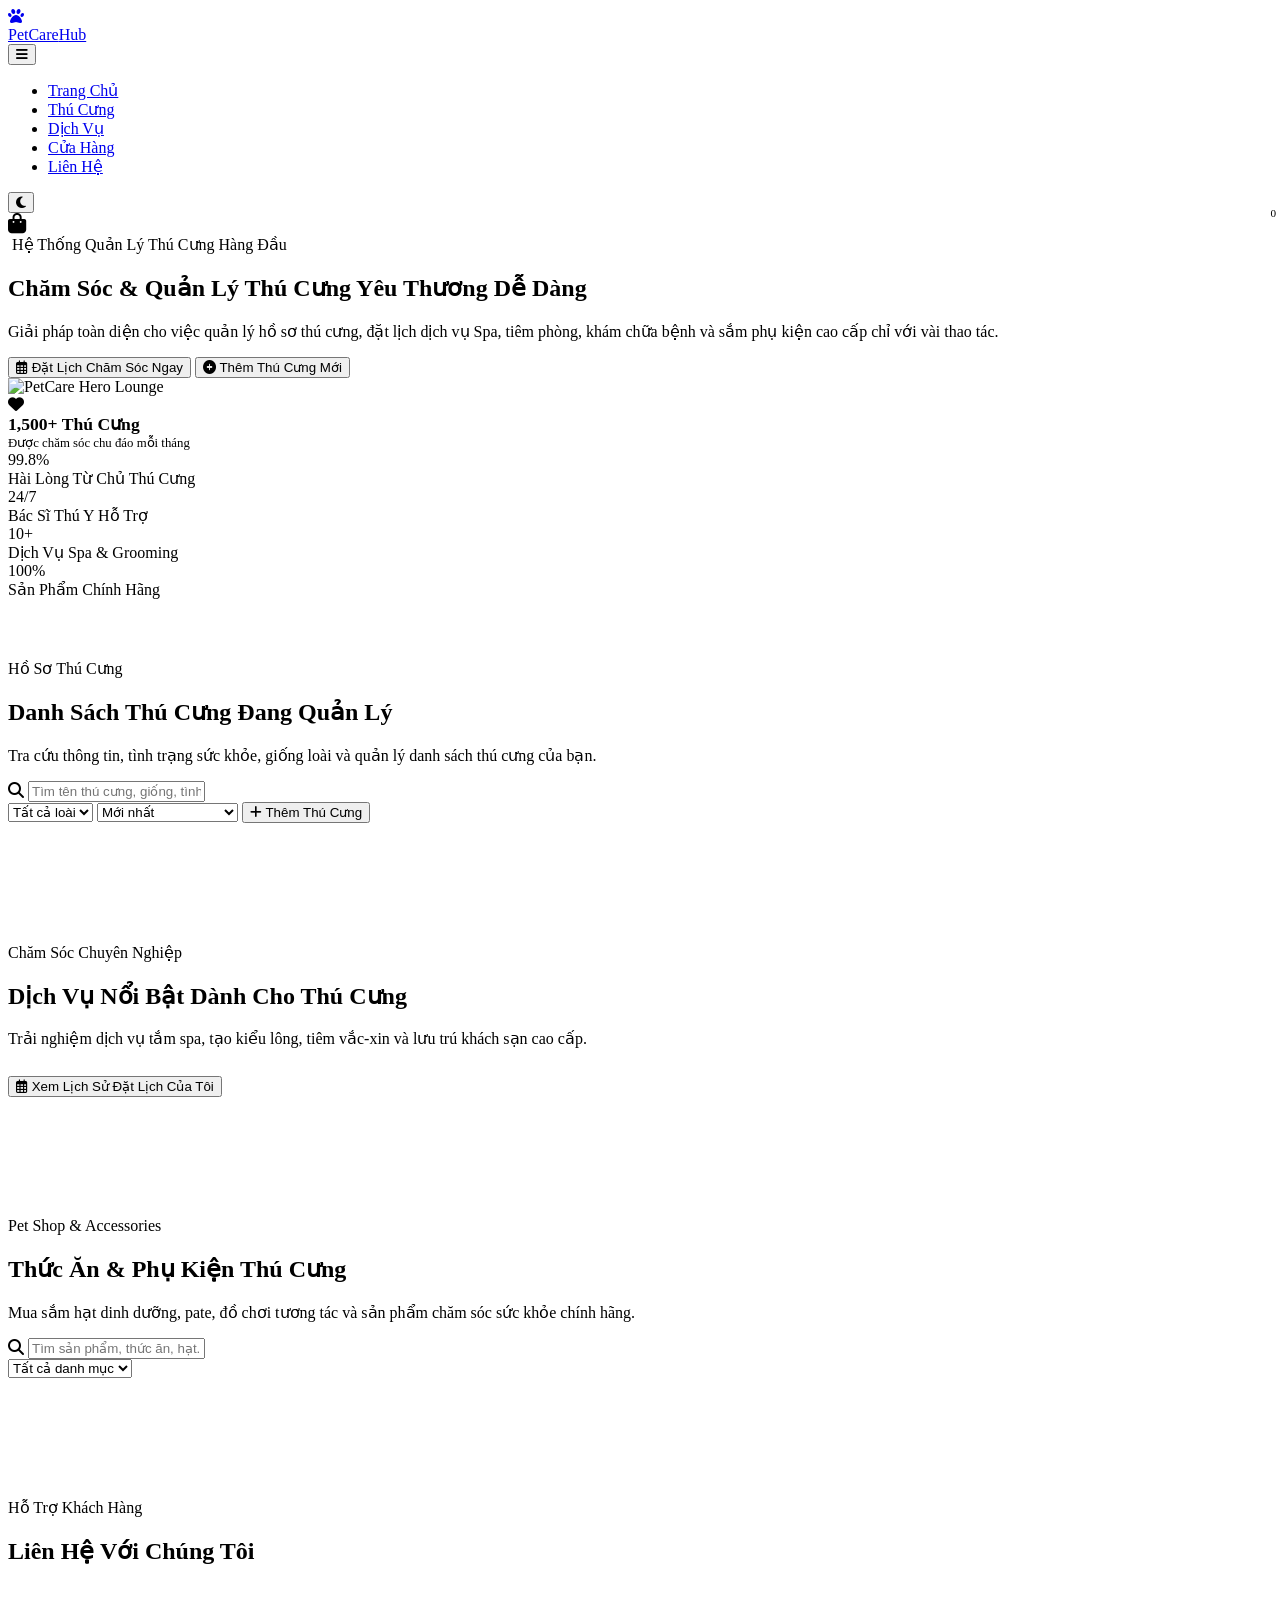
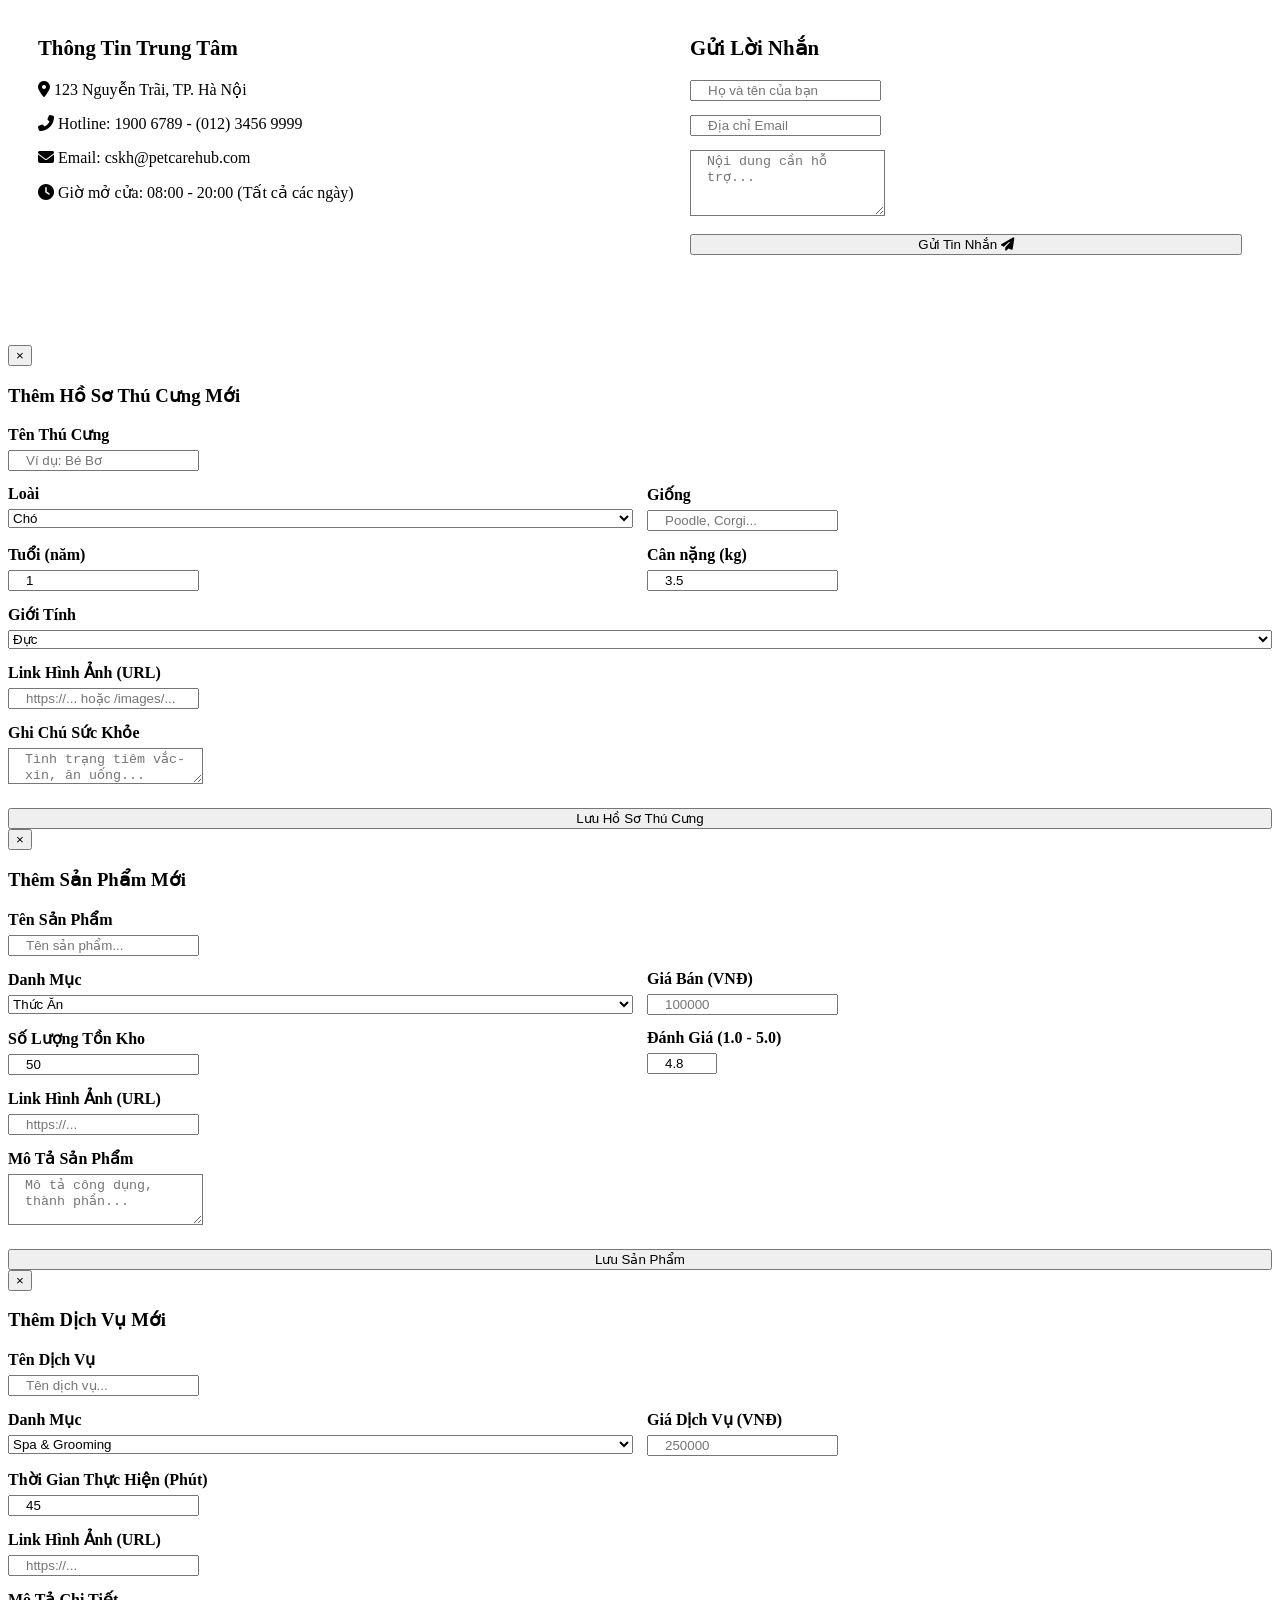
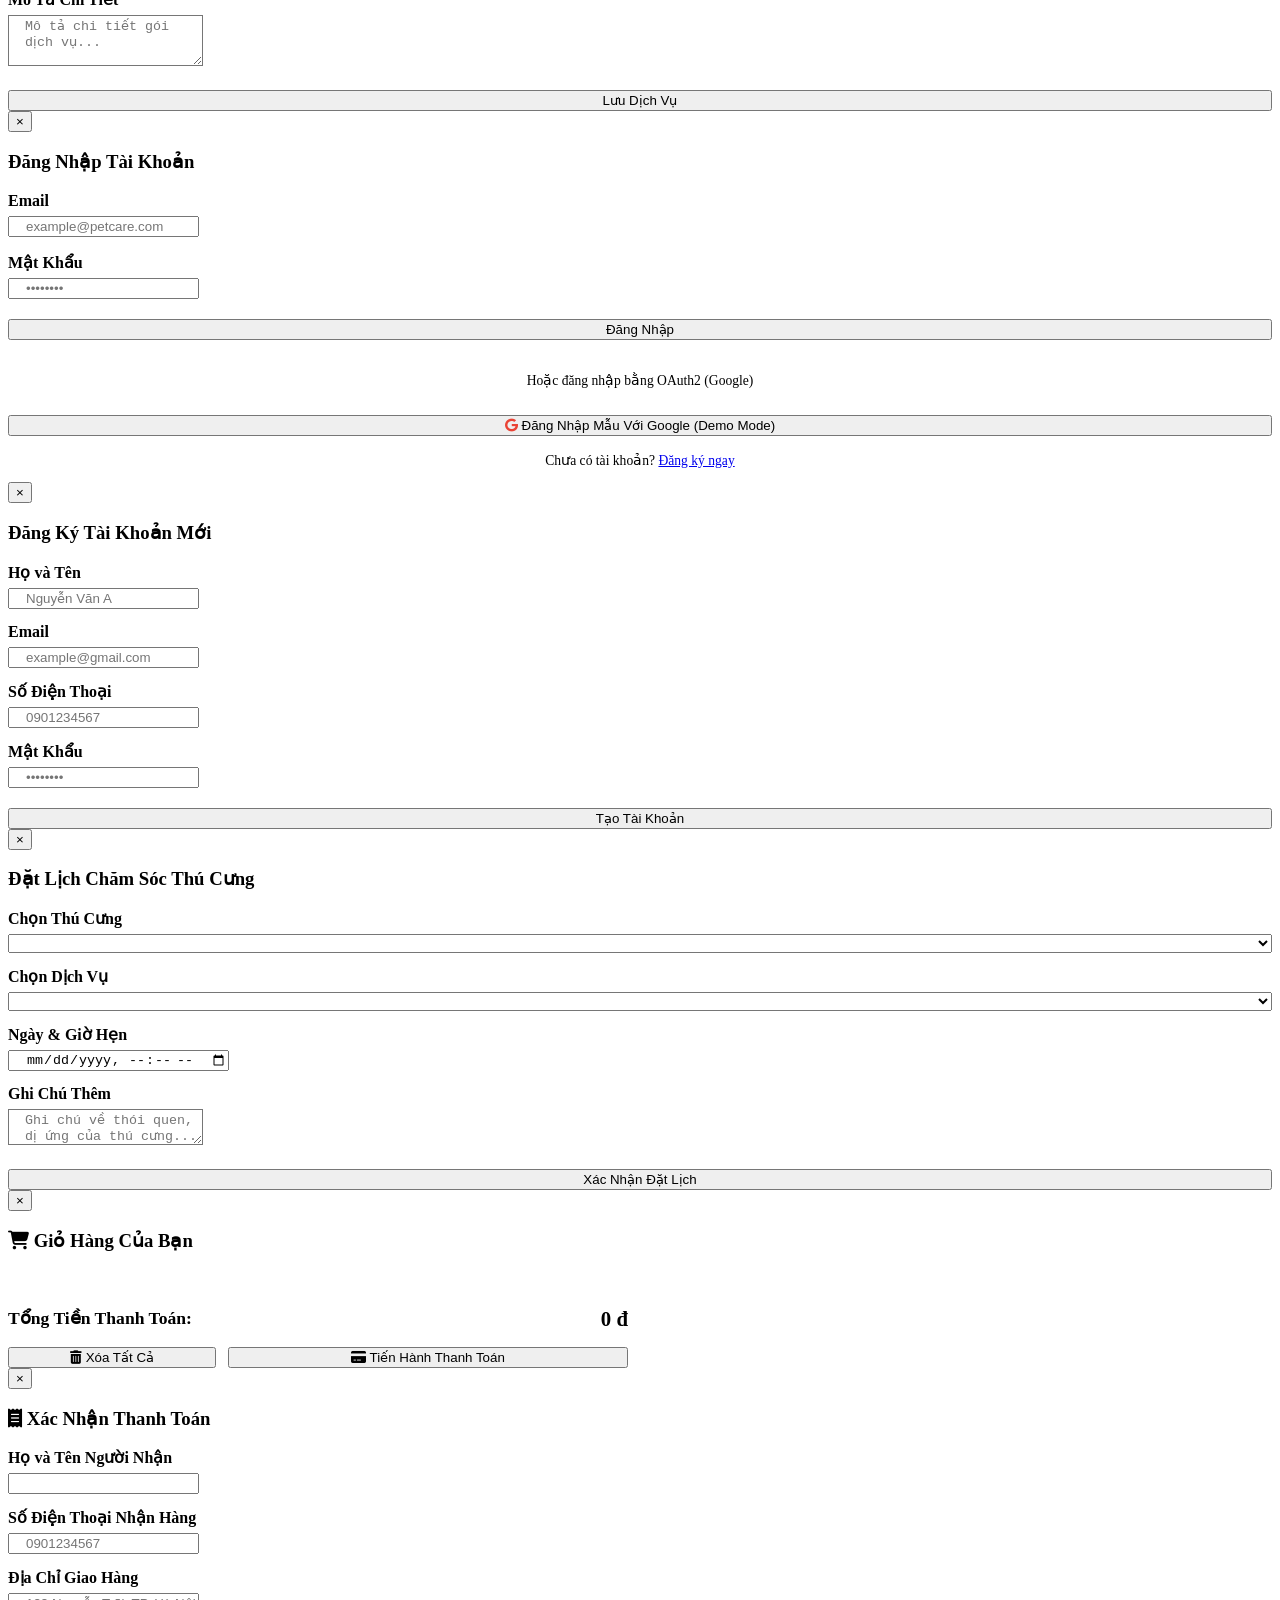
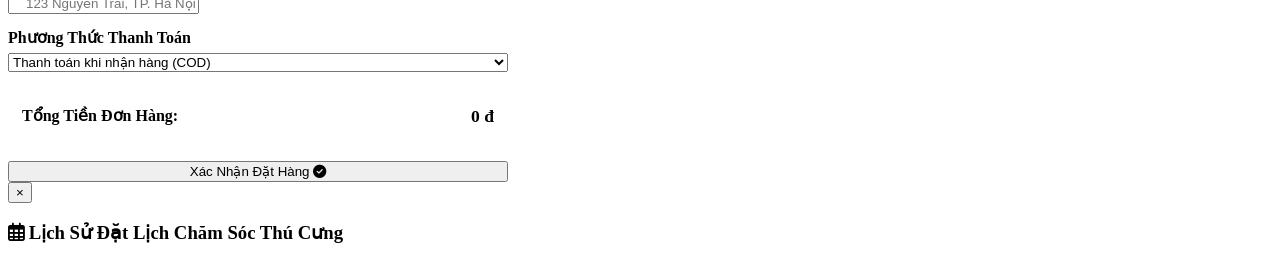
==== wwwroot/index.html @ 954cfcf0 "feat: Hệ Thống Quản Lý Thú Cưng (ASP.NET Core 8.0, CI/CD Jenkins, SonarQube, Docker, Prometheus & Gr" ====
<!DOCTYPE html>
<html lang="vi" data-theme="light">
<head>
  <meta charset="UTF-8">
  <meta name="viewport" content="width=device-width, initial-scale=1.0">
  <title>PetCare Hub - Hệ Thống Quản Lý & Chăm Sóc Thú Cưng Hiện Đại</title>
  <meta name="description" content="Hệ thống quản lý thú cưng, dịch vụ spa grooming, tiêm phòng, khám sức khỏe và cửa hàng phụ kiện thú cưng cao cấp.">
  
  <!-- FontAwesome & Fonts -->
  <link rel="stylesheet" href="https://cdnjs.cloudflare.com/ajax/libs/font-awesome/6.4.0/css/all.min.css">
  <link rel="stylesheet" href="/css/style.css">
  <!-- Google Identity Services SDK -->
  <script src="https://accounts.google.com/gsi/client" async defer></script>
</head>

<body>

  <!-- Toast Notification Container -->
  <div id="toastContainer" class="toast-container"></div>

  <!-- Navbar -->
  <div class="navbar-wrapper">
    <nav class="navbar">
      <a href="#" class="brand-logo" onclick="switchTab('all')">
        <div class="brand-icon"><i class="fas fa-paw"></i></div>
        <div class="brand-title">PetCare<span>Hub</span></div>
      </a>

      <button class="menu-toggle" onclick="document.querySelector('.nav-links').classList.toggle('active')">
        <i class="fas fa-bars"></i>
      </button>

      <ul class="nav-links">
        <li><a class="nav-link active" href="#heroSection" onclick="switchTab('all')">Trang Chủ</a></li>
        <li><a class="nav-link" href="#petCatalogSection" onclick="switchTab('all')">Thú Cưng</a></li>
        <li><a class="nav-link" href="#serviceSection" onclick="switchTab('all')">Dịch Vụ</a></li>
        <li><a class="nav-link" href="#productSection" onclick="switchTab('all')">Cửa Hàng</a></li>
        <li><a class="nav-link" href="#contactSection" onclick="switchTab('all')">Liên Hệ</a></li>
      </ul>

      <div class="nav-actions">
        <button id="themeToggle" class="btn-theme" title="Đổi Giao Diện">
          <i class="fas fa-moon"></i>
        </button>

        <div style="position: relative; cursor: pointer;" onclick="openCartModal()" title="Xem Giỏ Hàng">
          <i class="fas fa-shopping-bag" style="font-size: 1.3rem; color: var(--text-main);"></i>
          <span id="cartBadgeCount" class="badge badge-danger" style="position: absolute; top: -8px; right: -10px; padding: 2px 6px; font-size: 0.7rem;">0</span>
        </div>


        <div id="authNavActions">
          <!-- Populated by JS -->
        </div>
      </div>
    </nav>
  </div>

  <!-- Main Content Wrapper -->
  <div id="mainContent">

    <!-- Hero Section -->
    <section id="heroSection" class="hero-section">
      <div class="container">
        <div class="hero-grid">
          <div>
            <div class="hero-badge"><i class="fas fa-sparkles"></i> Hệ Thống Quản Lý Thú Cưng Hàng Đầu</div>
            <h1 class="hero-title">Chăm Sóc & Quản Lý <span class="gradient-text">Thú Cưng Yêu Thương</span> Dễ Dàng</h1>
            <p class="hero-desc">Giải pháp toàn diện cho việc quản lý hồ sơ thú cưng, đặt lịch dịch vụ Spa, tiêm phòng, khám chữa bệnh và sắm phụ kiện cao cấp chỉ với vài thao tác.</p>
            <div class="hero-buttons">
              <button class="btn btn-primary" onclick="openBookingModal()"><i class="far fa-calendar-alt"></i> Đặt Lịch Chăm Sóc Ngay</button>
              <button class="btn btn-secondary" onclick="openPetModal()"><i class="fas fa-plus-circle"></i> Thêm Thú Cưng Mới</button>
            </div>
          </div>

          <div class="hero-image-card">
            <img src="/images/pet_hero_banner_1786347242679.jpg" alt="PetCare Hero Lounge">
            <div class="floating-stat-card">
              <div class="stat-icon"><i class="fas fa-heart"></i></div>
              <div>
                <div style="font-weight: 800; font-size: 1.1rem;">1,500+ Thú Cưng</div>
                <div style="font-size: 0.8rem; color: var(--text-muted);">Được chăm sóc chu đáo mỗi tháng</div>
              </div>
            </div>
          </div>
        </div>

        <!-- Feature Stats Bar -->
        <div class="stats-bar">
          <div class="stat-box">
            <div class="stat-num">99.8%</div>
            <div class="stat-label">Hài Lòng Từ Chủ Thú Cưng</div>
          </div>
          <div class="stat-box">
            <div class="stat-num">24/7</div>
            <div class="stat-label">Bác Sĩ Thú Y Hỗ Trợ</div>
          </div>
          <div class="stat-box">
            <div class="stat-num">10+</div>
            <div class="stat-label">Dịch Vụ Spa & Grooming</div>
          </div>
          <div class="stat-box">
            <div class="stat-num">100%</div>
            <div class="stat-label">Sản Phẩm Chính Hãng</div>
          </div>
        </div>
      </div>
    </section>

    <!-- Pet Catalog Section -->
    <section id="petCatalogSection" style="padding: 60px 0;">
      <div class="container">
        <div class="section-header">
          <span class="section-tag">Hồ Sơ Thú Cưng</span>
          <h2 class="section-title">Danh Sách Thú Cưng Đang Quản Lý</h2>
          <p style="color: var(--text-muted);">Tra cứu thông tin, tình trạng sức khỏe, giống loài và quản lý danh sách thú cưng của bạn.</p>
        </div>

        <!-- Controls Bar -->
        <div class="controls-bar">
          <div class="search-input-group">
            <i class="fas fa-search"></i>
            <input type="text" id="petSearchInput" class="form-control" placeholder="Tìm tên thú cưng, giống, tình trạng...">
          </div>

          <div class="filter-group">
            <select id="petSpeciesFilter" class="form-select">
              <option value="Tất cả">Tất cả loài</option>
              <option value="Chó">Chó 🐶</option>
              <option value="Mèo">Mèo 🐱</option>
              <option value="Thỏ">Thỏ 🐰</option>
            </select>

            <select id="petSortSelect" class="form-select">
              <option value="newest">Mới nhất</option>
              <option value="name_asc">Tên (A - Z)</option>
              <option value="age_asc">Tuổi tăng dần</option>
              <option value="weight_desc">Cân nặng giảm dần</option>
            </select>

            <button class="btn btn-primary btn-sm" onclick="openPetModal()">
              <i class="fas fa-plus"></i> Thêm Thú Cưng
            </button>
          </div>
        </div>

        <!-- Pet Cards Grid -->
        <div id="petGridContainer" class="pet-grid"></div>

        <!-- Pagination -->
        <div id="petPagination" class="pagination"></div>
      </div>
    </section>

    <!-- Services Section -->
    <section id="serviceSection" style="padding: 60px 0; background: var(--primary-light);">
      <div class="container">
        <div class="section-header">
          <span class="section-tag">Chăm Sóc Chuyên Nghiệp</span>
          <h2 class="section-title">Dịch Vụ Nổi Bật Dành Cho Thú Cưng</h2>
          <p style="color: var(--text-muted);">Trải nghiệm dịch vụ tắm spa, tạo kiểu lông, tiêm vắc-xin và lưu trú khách sạn cao cấp.</p>
          <button class="btn btn-secondary btn-sm" onclick="openMyAppointmentsModal()" style="margin-top: 12px;"><i class="far fa-calendar-alt"></i> Xem Lịch Sử Đặt Lịch Của Tôi</button>
        </div>


        <div id="servicesContainer" class="service-grid"></div>
      </div>
    </section>

    <!-- Products Shop Section -->
    <section id="productSection" style="padding: 60px 0;">
      <div class="container">
        <div class="section-header">
          <span class="section-tag">Pet Shop & Accessories</span>
          <h2 class="section-title">Thức Ăn & Phụ Kiện Thú Cưng</h2>
          <p style="color: var(--text-muted);">Mua sắm hạt dinh dưỡng, pate, đồ chơi tương tác và sản phẩm chăm sóc sức khỏe chính hãng.</p>
        </div>

        <div class="controls-bar">
          <div class="search-input-group">
            <i class="fas fa-search"></i>
            <input type="text" id="productSearchInput" class="form-control" placeholder="Tìm sản phẩm, thức ăn, hạt...">
          </div>

          <div class="filter-group">
            <select id="productCategoryFilter" class="form-select">
              <option value="Tất cả">Tất cả danh mục</option>
              <option value="Thức Ăn">Thức Ăn 🍖</option>
              <option value="Đồ Chơi">Đồ Chơi 🎾</option>
              <option value="Sức Khỏe">Sức Khỏe 🩺</option>
            </select>
          </div>
        </div>

        <div id="productGridContainer" class="product-grid"></div>

        <div id="productPagination" class="pagination"></div>
      </div>
    </section>

    <!-- Contact Section -->
    <section id="contactSection" style="padding: 60px 0; background: var(--bg-card);">
      <div class="container">
        <div class="section-header">
          <span class="section-tag">Hỗ Trợ Khách Hàng</span>
          <h2 class="section-title">Liên Hệ Với Chúng Tôi</h2>
        </div>

        <div style="display: grid; grid-template-columns: 1fr 1fr; gap: 40px;">
          <div style="background: var(--bg-card-solid); padding: 30px; border-radius: var(--radius-lg); border: 1px solid var(--border-glass);">
            <h3 style="margin-bottom: 20px; font-size: 1.3rem;">Thông Tin Trung Tâm</h3>
            <div style="display: flex; flex-direction: column; gap: 16px;">
              <div><i class="fas fa-map-marker-alt" style="color: var(--primary);"></i> 123 Nguyễn Trãi, TP. Hà Nội</div>
              <div><i class="fas fa-phone-alt" style="color: var(--primary);"></i> Hotline: 1900 6789 - (012) 3456 9999</div>
              <div><i class="fas fa-envelope" style="color: var(--primary);"></i> Email: cskh@petcarehub.com</div>
              <div><i class="fas fa-clock" style="color: var(--primary);"></i> Giờ mở cửa: 08:00 - 20:00 (Tất cả các ngày)</div>
            </div>
          </div>

          <div style="background: var(--bg-card-solid); padding: 30px; border-radius: var(--radius-lg); border: 1px solid var(--border-glass);">
            <h3 style="margin-bottom: 20px; font-size: 1.3rem;">Gửi Lời Nhắn</h3>
            <form onsubmit="handleContactSubmit(event)">
              <div style="margin-bottom: 14px;">
                <input type="text" id="contactName" class="form-control" placeholder="Họ và tên của bạn" required style="padding-left: 16px;">
              </div>
              <div style="margin-bottom: 14px;">
                <input type="email" id="contactEmail" class="form-control" placeholder="Địa chỉ Email" required style="padding-left: 16px;">
              </div>
              <div style="margin-bottom: 14px;">
                <textarea id="contactMessage" class="form-control" rows="4" placeholder="Nội dung cần hỗ trợ..." required style="padding-left: 16px; border-radius: var(--radius-md);"></textarea>
              </div>
              <button type="submit" class="btn btn-primary" style="width: 100%;">Gửi Tin Nhắn <i class="fas fa-paper-plane"></i></button>
            </form>
          </div>
        </div>
      </div>
    </section>
  </div>

  <!-- Admin Section (Controlled independently) -->
  <section id="adminSection" style="display: none; padding-top: 130px; padding-bottom: 80px; min-height: 80vh;">
    <div class="container">
      <div class="section-header" style="margin-bottom: 24px;">
        <span class="section-tag">Admin Management Console</span>
        <h2 class="section-title">Bảng Quản Trị Hệ Thống</h2>
        <p style="color: var(--text-muted);">Quản lý toàn bộ thông tin Thú Cưng, Dịch Vụ, Lịch Hẹn, Sản Phẩm và Báo Cáo Doanh Thu.</p>
      </div>

      <!-- Stats Overview Bar -->
      <div class="stats-bar" style="margin-bottom: 30px;">
        <div class="stat-box">
          <div id="statTotalPets" class="stat-num">0</div>
          <div class="stat-label">Tổng Thú Cưng</div>
        </div>
        <div class="stat-box">
          <div id="statTotalAppointments" class="stat-num">0</div>
          <div class="stat-label">Tổng Lịch Hẹn</div>
        </div>
        <div class="stat-box">
          <div id="statPendingAppointments" class="stat-num">0</div>
          <div class="stat-label">Đang Chờ Duyệt</div>
        </div>
        <div class="stat-box">
          <div id="statTotalRevenue" class="stat-num">0 đ</div>
          <div class="stat-label">Doanh Thu Dịch Vụ</div>
        </div>
      </div>

      <!-- Sub Tabs Navigation -->
      <div style="display: flex; gap: 10px; margin-bottom: 24px; border-bottom: 1px solid var(--border-color); padding-bottom: 12px; flex-wrap: wrap;">
        <button class="btn btn-primary btn-sm admin-sub-tab active" onclick="switchAdminSubTab('pets')"><i class="fas fa-dog"></i> Quản Lý Thú Cưng</button>
        <button class="btn btn-secondary btn-sm admin-sub-tab" onclick="switchAdminSubTab('appointments')"><i class="far fa-calendar-check"></i> Quản Lý Lịch Hẹn</button>
        <button class="btn btn-secondary btn-sm admin-sub-tab" onclick="switchAdminSubTab('services')"><i class="fas fa-concierge-bell"></i> Quản Lý Dịch Vụ</button>
        <button class="btn btn-secondary btn-sm admin-sub-tab" onclick="switchAdminSubTab('products')"><i class="fas fa-box-open"></i> Quản Lý Sản Phẩm</button>
      </div>

      <!-- Sub Tab 1: Pets CRUD Table -->
      <div id="adminTabPets" class="admin-tab-content">
        <div class="data-table-container">
          <div style="display: flex; justify-content: space-between; align-items: center; margin-bottom: 16px;">
            <h3 style="font-size: 1.2rem; font-weight: 800;">Danh Sách Hồ Sơ Thú Cưng (CRUD)</h3>
            <button class="btn btn-primary btn-sm" onclick="openPetModal()"><i class="fas fa-plus"></i> Thêm Thú Cưng Mới</button>
          </div>
          <table class="data-table">
            <thead>
              <tr>
                <th>ID</th>
                <th>Thú Cưng</th>
                <th>Loài / Giống</th>
                <th>Tuổi / Cân Nặng</th>
                <th>Chủ Sở Hữu</th>
                <th>Thao Tác</th>
              </tr>
            </thead>
            <tbody id="adminTableBody">
              <!-- Populated by JS -->
            </tbody>
          </table>
        </div>
      </div>

      <!-- Sub Tab 2: Appointments Table -->
      <div id="adminTabAppointments" class="admin-tab-content" style="display: none;">
        <div class="data-table-container">
          <h3 style="font-size: 1.2rem; font-weight: 800; margin-bottom: 16px;">Danh Sách Lịch Hẹn Chăm Sóc</h3>
          <table class="data-table">
            <thead>
              <tr>
                <th>Mã Đơn</th>
                <th>Khách Hàng</th>
                <th>Thú Cưng</th>
                <th>Dịch Vụ</th>
                <th>Ngày Giờ Hẹn</th>
                <th>Trạng Thái</th>
                <th>Thao Tác Duyệt</th>
              </tr>
            </thead>
            <tbody id="adminAppointmentsBody">
              <!-- Populated by JS -->
            </tbody>
          </table>
        </div>
      </div>

      <!-- Sub Tab 3: Services Table -->
      <div id="adminTabServices" class="admin-tab-content" style="display: none;">
        <div class="data-table-container">
          <div style="display: flex; justify-content: space-between; align-items: center; margin-bottom: 16px;">
            <h3 style="font-size: 1.2rem; font-weight: 800;">Danh Sách Dịch Vụ Spa & Khám</h3>
            <button class="btn btn-primary btn-sm" onclick="openServiceModal()"><i class="fas fa-plus"></i> Thêm Dịch Vụ Mới</button>
          </div>
          <table class="data-table">
            <thead>
              <tr>
                <th>ID</th>
                <th>Tên Dịch Vụ</th>
                <th>Danh Mục</th>
                <th>Thời Gian</th>
                <th>Giá Dịch Vụ</th>
                <th>Trạng Thái</th>
                <th>Thao Tác</th>
              </tr>
            </thead>
            <tbody id="adminServicesBody">
              <!-- Populated by JS -->
            </tbody>
          </table>
        </div>
      </div>

      <!-- Sub Tab 4: Products Table -->
      <div id="adminTabProducts" class="admin-tab-content" style="display: none;">
        <div class="data-table-container">
          <div style="display: flex; justify-content: space-between; align-items: center; margin-bottom: 16px;">
            <h3 style="font-size: 1.2rem; font-weight: 800;">Danh Sách Sản Phẩm Shop (CRUD)</h3>
            <button class="btn btn-primary btn-sm" onclick="openProductModal()"><i class="fas fa-plus"></i> Thêm Sản Phẩm Mới</button>
          </div>
          <table class="data-table">
            <thead>
              <tr>
                <th>ID</th>
                <th>Sản Phẩm</th>
                <th>Danh Mục</th>
                <th>Tồn Kho</th>
                <th>Giá Bán</th>
                <th>Đánh Giá</th>
                <th>Thao Tác</th>
              </tr>
            </thead>
            <tbody id="adminProductsBody">
              <!-- Populated by JS -->
            </tbody>
          </table>
        </div>
      </div>

    </div>
  </section>

  <!-- MODALS -->

  <!-- Pet Modal (Add & Edit) -->
  <div id="addPetModal" class="modal-overlay">
    <div class="modal-card">
      <button class="modal-close" onclick="closeModal('addPetModal')">&times;</button>
      <h3 id="petModalTitle" class="modal-title">Thêm Hồ Sơ Thú Cưng Mới</h3>
      <form onsubmit="handlePetFormSubmit(event)">
        <input type="hidden" id="editPetId">
        <div style="margin-bottom: 14px;">
          <label style="font-weight: 600; display: block; margin-bottom: 6px;">Tên Thú Cưng</label>
          <input type="text" id="addPetName" class="form-control" placeholder="Ví dụ: Bé Bơ" required style="padding-left: 16px;">
        </div>
        <div style="display: grid; grid-template-columns: 1fr 1fr; gap: 14px; margin-bottom: 14px;">
          <div>
            <label style="font-weight: 600; display: block; margin-bottom: 6px;">Loài</label>
            <select id="addPetSpecies" class="form-select" style="width: 100%;">
              <option value="Chó">Chó</option>
              <option value="Mèo">Mèo</option>
              <option value="Thỏ">Thỏ</option>
              <option value="Khác">Khác</option>
            </select>
          </div>
          <div>
            <label style="font-weight: 600; display: block; margin-bottom: 6px;">Giống</label>
            <input type="text" id="addPetBreed" class="form-control" placeholder="Poodle, Corgi..." style="padding-left: 16px;">
          </div>
        </div>
        <div style="display: grid; grid-template-columns: 1fr 1fr; gap: 14px; margin-bottom: 14px;">
          <div>
            <label style="font-weight: 600; display: block; margin-bottom: 6px;">Tuổi (năm)</label>
            <input type="number" id="addPetAge" class="form-control" value="1" min="0" style="padding-left: 16px;">
          </div>
          <div>
            <label style="font-weight: 600; display: block; margin-bottom: 6px;">Cân nặng (kg)</label>
            <input type="number" step="0.1" id="addPetWeight" class="form-control" value="3.5" min="0" style="padding-left: 16px;">
          </div>
        </div>
        <div style="margin-bottom: 14px;">
          <label style="font-weight: 600; display: block; margin-bottom: 6px;">Giới Tính</label>
          <select id="addPetGender" class="form-select" style="width: 100%;">
            <option value="Đực">Đực</option>
            <option value="Cái">Cái</option>
          </select>
        </div>
        <div style="margin-bottom: 14px;">
          <label style="font-weight: 600; display: block; margin-bottom: 6px;">Link Hình Ảnh (URL)</label>
          <input type="text" id="addPetImage" class="form-control" placeholder="https://... hoặc /images/..." style="padding-left: 16px;">
        </div>
        <div style="margin-bottom: 20px;">
          <label style="font-weight: 600; display: block; margin-bottom: 6px;">Ghi Chú Sức Khỏe</label>
          <textarea id="addPetNotes" class="form-control" rows="2" placeholder="Tình trạng tiêm vắc-xin, ăn uống..." style="padding-left: 16px; border-radius: var(--radius-md);"></textarea>
        </div>
        <button type="submit" class="btn btn-primary" style="width: 100%;">Lưu Hồ Sơ Thú Cưng</button>
      </form>
    </div>
  </div>

  <!-- Product Modal (Add & Edit) -->
  <div id="productModal" class="modal-overlay">
    <div class="modal-card">
      <button class="modal-close" onclick="closeModal('productModal')">&times;</button>
      <h3 id="productModalTitle" class="modal-title">Thêm Sản Phẩm Mới</h3>
      <form onsubmit="handleProductFormSubmit(event)">
        <input type="hidden" id="prodId">
        <div style="margin-bottom: 14px;">
          <label style="font-weight: 600; display: block; margin-bottom: 6px;">Tên Sản Phẩm</label>
          <input type="text" id="prodName" class="form-control" placeholder="Tên sản phẩm..." required style="padding-left: 16px;">
        </div>
        <div style="display: grid; grid-template-columns: 1fr 1fr; gap: 14px; margin-bottom: 14px;">
          <div>
            <label style="font-weight: 600; display: block; margin-bottom: 6px;">Danh Mục</label>
            <select id="prodCategory" class="form-select" style="width: 100%;">
              <option value="Thức Ăn">Thức Ăn</option>
              <option value="Đồ Chơi">Đồ Chơi</option>
              <option value="Phụ Kiện">Phụ Kiện</option>
              <option value="Sức Khỏe">Sức Khỏe</option>
            </select>
          </div>
          <div>
            <label style="font-weight: 600; display: block; margin-bottom: 6px;">Giá Bán (VNĐ)</label>
            <input type="number" id="prodPrice" class="form-control" placeholder="100000" required style="padding-left: 16px;">
          </div>
        </div>
        <div style="display: grid; grid-template-columns: 1fr 1fr; gap: 14px; margin-bottom: 14px;">
          <div>
            <label style="font-weight: 600; display: block; margin-bottom: 6px;">Số Lượng Tồn Kho</label>
            <input type="number" id="prodStock" class="form-control" value="50" style="padding-left: 16px;">
          </div>
          <div>
            <label style="font-weight: 600; display: block; margin-bottom: 6px;">Đánh Giá (1.0 - 5.0)</label>
            <input type="number" step="0.1" id="prodRating" class="form-control" value="4.8" min="1" max="5" style="padding-left: 16px;">
          </div>
        </div>
        <div style="margin-bottom: 14px;">
          <label style="font-weight: 600; display: block; margin-bottom: 6px;">Link Hình Ảnh (URL)</label>
          <input type="text" id="prodImage" class="form-control" placeholder="https://..." style="padding-left: 16px;">
        </div>
        <div style="margin-bottom: 20px;">
          <label style="font-weight: 600; display: block; margin-bottom: 6px;">Mô Tả Sản Phẩm</label>
          <textarea id="prodDesc" class="form-control" rows="3" placeholder="Mô tả công dụng, thành phần..." style="padding-left: 16px; border-radius: var(--radius-md);"></textarea>
        </div>
        <button type="submit" class="btn btn-primary" style="width: 100%;">Lưu Sản Phẩm</button>
      </form>
    </div>
  </div>

  <!-- Service Modal (Add & Edit) -->
  <div id="serviceModal" class="modal-overlay">
    <div class="modal-card">
      <button class="modal-close" onclick="closeModal('serviceModal')">&times;</button>
      <h3 id="serviceModalTitle" class="modal-title">Thêm Dịch Vụ Mới</h3>
      <form onsubmit="handleServiceFormSubmit(event)">
        <input type="hidden" id="srvId">
        <div style="margin-bottom: 14px;">
          <label style="font-weight: 600; display: block; margin-bottom: 6px;">Tên Dịch Vụ</label>
          <input type="text" id="srvName" class="form-control" placeholder="Tên dịch vụ..." required style="padding-left: 16px;">
        </div>
        <div style="display: grid; grid-template-columns: 1fr 1fr; gap: 14px; margin-bottom: 14px;">
          <div>
            <label style="font-weight: 600; display: block; margin-bottom: 6px;">Danh Mục</label>
            <select id="srvCategory" class="form-select" style="width: 100%;">
              <option value="Spa & Grooming">Spa & Grooming</option>
              <option value="Khám Sức Khỏe">Khám Sức Khỏe</option>
              <option value="Khách Sạn Thú Cưng">Khách Sạn Thú Cưng</option>
            </select>
          </div>
          <div>
            <label style="font-weight: 600; display: block; margin-bottom: 6px;">Giá Dịch Vụ (VNĐ)</label>
            <input type="number" id="srvPrice" class="form-control" placeholder="250000" required style="padding-left: 16px;">
          </div>
        </div>
        <div style="margin-bottom: 14px;">
          <label style="font-weight: 600; display: block; margin-bottom: 6px;">Thời Gian Thực Hiện (Phút)</label>
          <input type="number" id="srvDuration" class="form-control" value="45" style="padding-left: 16px;">
        </div>
        <div style="margin-bottom: 14px;">
          <label style="font-weight: 600; display: block; margin-bottom: 6px;">Link Hình Ảnh (URL)</label>
          <input type="text" id="srvImage" class="form-control" placeholder="https://..." style="padding-left: 16px;">
        </div>
        <div style="margin-bottom: 20px;">
          <label style="font-weight: 600; display: block; margin-bottom: 6px;">Mô Tả Chi Tiết</label>
          <textarea id="srvDesc" class="form-control" rows="3" placeholder="Mô tả chi tiết gói dịch vụ..." style="padding-left: 16px; border-radius: var(--radius-md);"></textarea>
        </div>
        <button type="submit" class="btn btn-primary" style="width: 100%;">Lưu Dịch Vụ</button>
      </form>
    </div>
  </div>

  <!-- Login Modal -->
  <div id="loginModal" class="modal-overlay">
    <div class="modal-card">
      <button class="modal-close" onclick="closeModal('loginModal')">&times;</button>
      <h3 class="modal-title">Đăng Nhập Tài Khoản</h3>
      <form onsubmit="handleLogin(event)">
        <div style="margin-bottom: 16px;">
          <label style="font-weight: 600; display: block; margin-bottom: 6px;">Email</label>
          <input type="email" id="loginEmail" class="form-control" placeholder="example@petcare.com" required style="padding-left: 16px;">
        </div>
        <div style="margin-bottom: 20px;">
          <label style="font-weight: 600; display: block; margin-bottom: 6px;">Mật Khẩu</label>
          <input type="password" id="loginPassword" class="form-control" placeholder="••••••••" required style="padding-left: 16px;">
        </div>
        <button type="submit" class="btn btn-primary" style="width: 100%; margin-bottom: 16px;">Đăng Nhập</button>
      </form>

      <div style="text-align: center; margin: 16px 0; color: var(--text-muted); font-size: 0.85rem;">Hoặc đăng nhập bằng OAuth2 (Google)</div>

      <!-- Google Official OAuth2 Button Container -->
      <div id="googleBtnContainer" style="display: flex; justify-content: center; width: 100%; margin-bottom: 10px;"></div>

      <!-- Fallback / Demo OAuth2 Button -->
      <button id="demoOAuthBtn" type="button" class="btn btn-secondary" style="width: 100%;" onclick="handleOAuth2Login('Google')">
        <i class="fab fa-google" style="color: #ea4335;"></i> Đăng Nhập Mẫu Với Google (Demo Mode)
      </button>


      <p style="text-align: center; margin-top: 16px; font-size: 0.85rem;">
        Chưa có tài khoản? <a href="#" onclick="closeModal('loginModal'); openModal('registerModal');">Đăng ký ngay</a>
      </p>
    </div>
  </div>

  <!-- Register Modal -->
  <div id="registerModal" class="modal-overlay">
    <div class="modal-card">
      <button class="modal-close" onclick="closeModal('registerModal')">&times;</button>
      <h3 class="modal-title">Đăng Ký Tài Khoản Mới</h3>
      <form onsubmit="handleRegister(event)">
        <div style="margin-bottom: 14px;">
          <label style="font-weight: 600; display: block; margin-bottom: 6px;">Họ và Tên</label>
          <input type="text" id="regFullName" class="form-control" placeholder="Nguyễn Văn A" required style="padding-left: 16px;">
        </div>
        <div style="margin-bottom: 14px;">
          <label style="font-weight: 600; display: block; margin-bottom: 6px;">Email</label>
          <input type="email" id="regEmail" class="form-control" placeholder="example@gmail.com" required style="padding-left: 16px;">
        </div>
        <div style="margin-bottom: 14px;">
          <label style="font-weight: 600; display: block; margin-bottom: 6px;">Số Điện Thoại</label>
          <input type="tel" id="regPhone" class="form-control" placeholder="0901234567" style="padding-left: 16px;">
        </div>
        <div style="margin-bottom: 20px;">
          <label style="font-weight: 600; display: block; margin-bottom: 6px;">Mật Khẩu</label>
          <input type="password" id="regPassword" class="form-control" placeholder="••••••••" required style="padding-left: 16px;">
        </div>
        <button type="submit" class="btn btn-primary" style="width: 100%;">Tạo Tài Khoản</button>

      </form>
    </div>
  </div>

  <!-- Booking Modal -->
  <div id="bookingModal" class="modal-overlay">
    <div class="modal-card">
      <button class="modal-close" onclick="closeModal('bookingModal')">&times;</button>
      <h3 class="modal-title">Đặt Lịch Chăm Sóc Thú Cưng</h3>
      <form onsubmit="handleBookingSubmit(event)">
        <div style="margin-bottom: 14px;">
          <label style="font-weight: 600; display: block; margin-bottom: 6px;">Chọn Thú Cưng</label>
          <select id="bookingPetSelect" class="form-select" style="width: 100%;"></select>
        </div>
        <div style="margin-bottom: 14px;">
          <label style="font-weight: 600; display: block; margin-bottom: 6px;">Chọn Dịch Vụ</label>
          <select id="bookingServiceSelect" class="form-select" style="width: 100%;" required></select>
        </div>
        <div style="margin-bottom: 14px;">
          <label style="font-weight: 600; display: block; margin-bottom: 6px;">Ngày & Giờ Hẹn</label>
          <input type="datetime-local" id="bookingDate" class="form-control" required style="padding-left: 16px;">
        </div>
        <div style="margin-bottom: 20px;">
          <label style="font-weight: 600; display: block; margin-bottom: 6px;">Ghi Chú Thêm</label>
          <textarea id="bookingNotes" class="form-control" rows="2" placeholder="Ghi chú về thói quen, dị ứng của thú cưng..." style="padding-left: 16px; border-radius: var(--radius-md);"></textarea>
        </div>
        <button type="submit" class="btn btn-primary" style="width: 100%;">Xác Nhận Đặt Lịch</button>
      </form>
    </div>
  </div>

  <!-- Shopping Cart Modal -->
  <div id="cartModal" class="modal-overlay">

    <div class="modal-card" style="max-width: 620px; width: 95%;">
      <button class="modal-close" onclick="closeModal('cartModal')">&times;</button>
      <h3 class="modal-title"><i class="fas fa-shopping-cart" style="color: var(--primary);"></i> Giỏ Hàng Của Bạn</h3>
      
      <div id="cartItemsList" style="max-height: 380px; overflow-y: auto; margin-bottom: 20px; padding-right: 6px;">
        <!-- Cart items populated by JS -->
      </div>

      <div id="cartFooter" style="border-top: 1px solid var(--border-glass); padding-top: 16px;">
        <div style="display: flex; justify-content: space-between; align-items: center; margin-bottom: 16px;">
          <span style="font-size: 1.1rem; font-weight: 700;">Tổng Tiền Thanh Toán:</span>
          <span id="cartTotalPrice" style="font-size: 1.3rem; font-weight: 800; color: var(--primary);">0 đ</span>
        </div>
        <div style="display: flex; gap: 12px;">
          <button class="btn btn-secondary btn-sm" onclick="clearCart()" style="flex: 1;"><i class="fas fa-trash-alt"></i> Xóa Tất Cả</button>
          <button class="btn btn-primary" onclick="openCheckoutModal()" style="flex: 2;"><i class="fas fa-credit-card"></i> Tiến Hành Thanh Toán</button>
        </div>
      </div>
    </div>
  </div>

  <!-- Checkout Modal -->
  <div id="checkoutModal" class="modal-overlay">
    <div class="modal-card" style="max-width: 500px; width: 95%;">
      <button class="modal-close" onclick="closeModal('checkoutModal')">&times;</button>
      <h3 class="modal-title"><i class="fas fa-receipt" style="color: var(--primary);"></i> Xác Nhận Thanh Toán</h3>
      <form onsubmit="handleCheckoutSubmit(event)">
        <div style="margin-bottom: 14px;">
          <label style="font-weight: 600; display: block; margin-bottom: 6px;">Họ và Tên Người Nhận</label>
          <input type="text" id="checkoutName" class="form-control" required style="padding-left: 16px;">
        </div>
        <div style="margin-bottom: 14px;">
          <label style="font-weight: 600; display: block; margin-bottom: 6px;">Số Điện Thoại Nhận Hàng</label>
          <input type="tel" id="checkoutPhone" class="form-control" placeholder="0901234567" required style="padding-left: 16px;">
        </div>
        <div style="margin-bottom: 14px;">
          <label style="font-weight: 600; display: block; margin-bottom: 6px;">Địa Chỉ Giao Hàng</label>
          <input type="text" id="checkoutAddress" class="form-control" placeholder="123 Nguyễn Trãi, TP. Hà Nội" required style="padding-left: 16px;">
        </div>
        <div style="margin-bottom: 20px;">
          <label style="font-weight: 600; display: block; margin-bottom: 6px;">Phương Thức Thanh Toán</label>
          <select id="checkoutPaymentMethod" class="form-select" style="width: 100%;">
            <option value="COD">Thanh toán khi nhận hàng (COD)</option>
            <option value="BANK">Chuyển khoản Ngân Hàng / Chuyển khoản QR Code</option>
          </select>
        </div>
        <div style="background: var(--primary-light); padding: 14px; border-radius: var(--radius-md); margin-bottom: 20px;">
          <div style="display: flex; justify-content: space-between; font-weight: 700;">
            <span>Tổng Tiền Đơn Hàng:</span>
            <span id="checkoutTotalAmount" style="color: var(--primary); font-size: 1.1rem;">0 đ</span>
          </div>
        </div>
        <button type="submit" class="btn btn-primary" style="width: 100%;">Xác Nhận Đặt Hàng <i class="fas fa-check-circle"></i></button>
      </form>
    </div>
  </div>

  <!-- My Appointments History Modal -->
  <div id="myAppointmentsModal" class="modal-overlay">

    <div class="modal-card" style="max-width: 680px; width: 95%;">
      <button class="modal-close" onclick="closeModal('myAppointmentsModal')">&times;</button>
      <h3 class="modal-title"><i class="far fa-calendar-alt" style="color: var(--primary);"></i> Lịch Sử Đặt Lịch Chăm Sóc Thú Cưng</h3>
      
      <div id="myAppointmentsList" style="max-height: 420px; overflow-y: auto; padding-right: 4px;">
        <!-- Appointments populated by JS -->
      </div>
    </div>
  </div>

  <script src="/js/app.js"></script>


  <script>
    async function handleContactSubmit(e) {
      e.preventDefault();
      const name = document.getElementById('contactName').value;
      const email = document.getElementById('contactEmail').value;
      const message = document.getElementById('contactMessage').value;

      try {
        const res = await fetch('/api/contact', {
          method: 'POST',
          headers: { 'Content-Type': 'application/json' },
          body: JSON.stringify({ name, email, subject: 'Liên Hệ Đồ Án', message })
        });
        if (res.ok) {
          showToast('Đã gửi tin nhắn liên hệ thành công!');
          e.target.reset();
        }
      } catch (err) {
        showToast('Gửi tin nhắn thất bại', 'danger');
      }
    }
  </script>
</body>
</html>
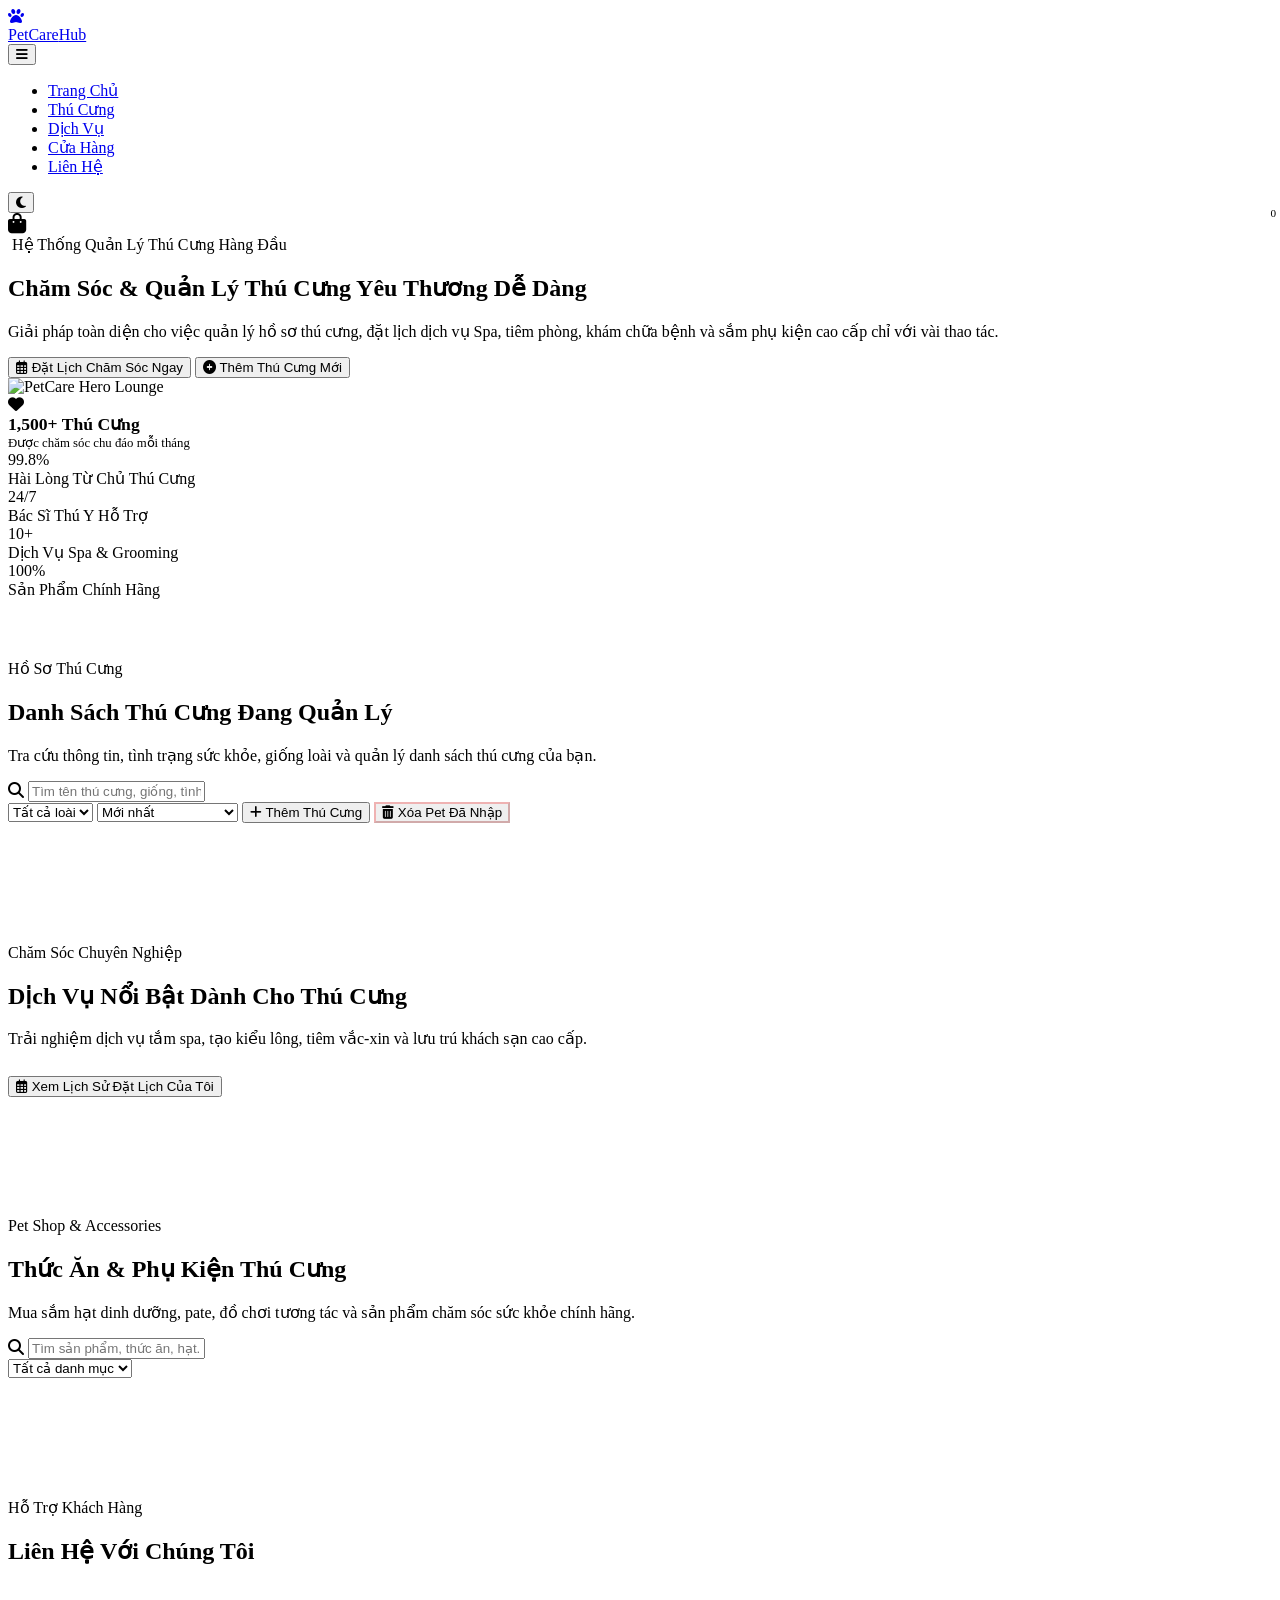
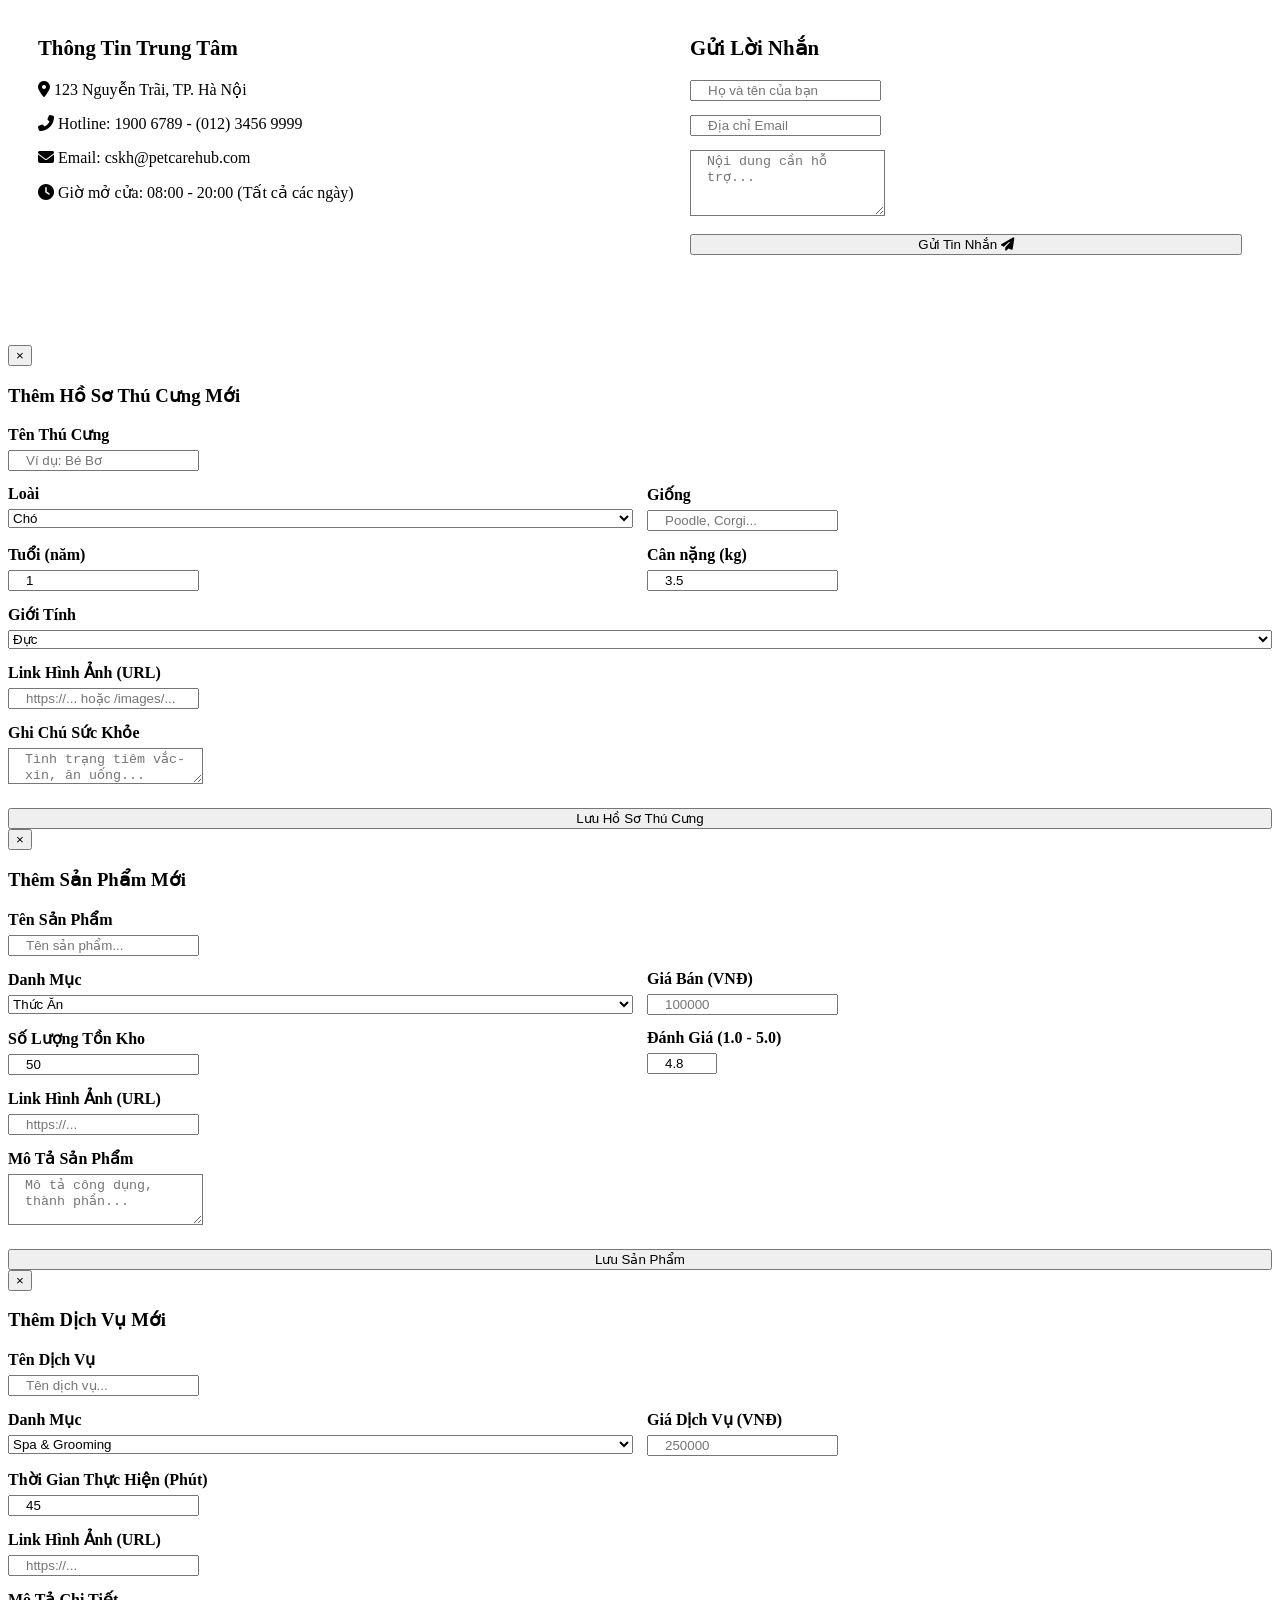
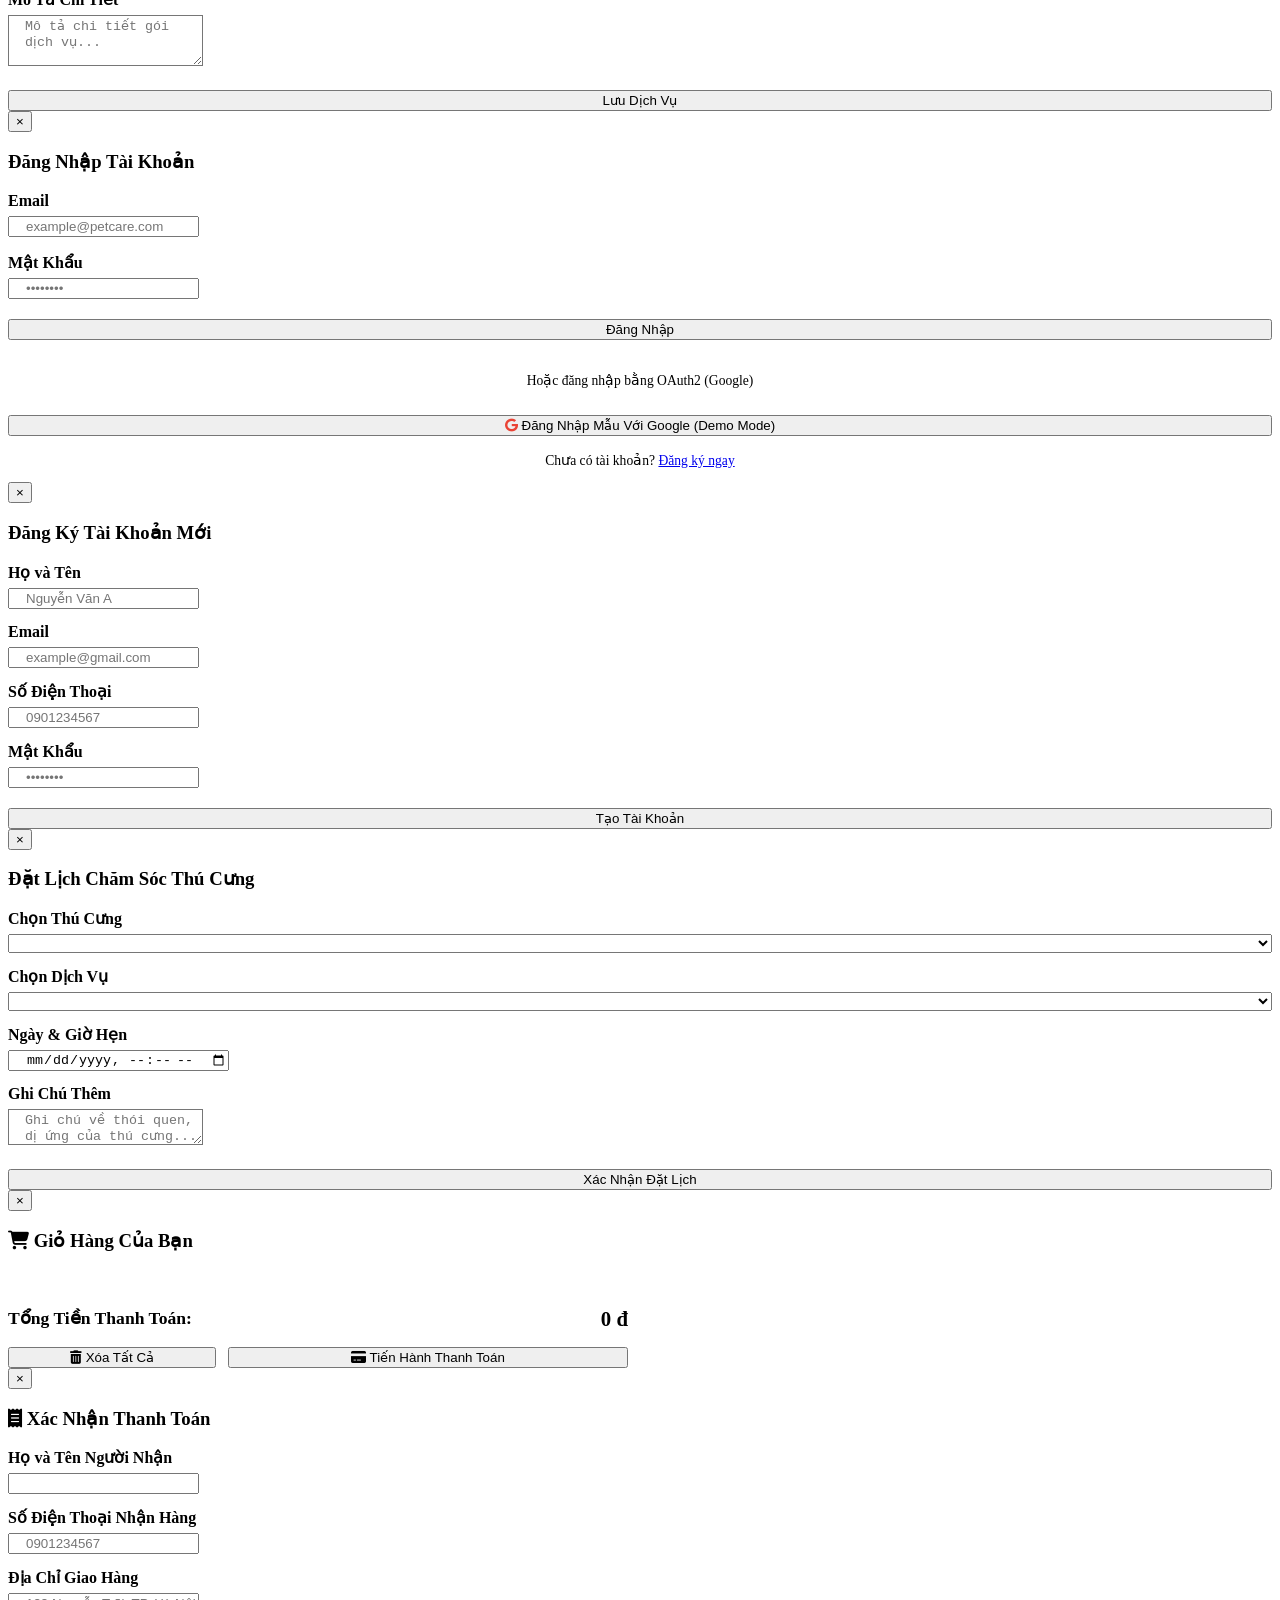
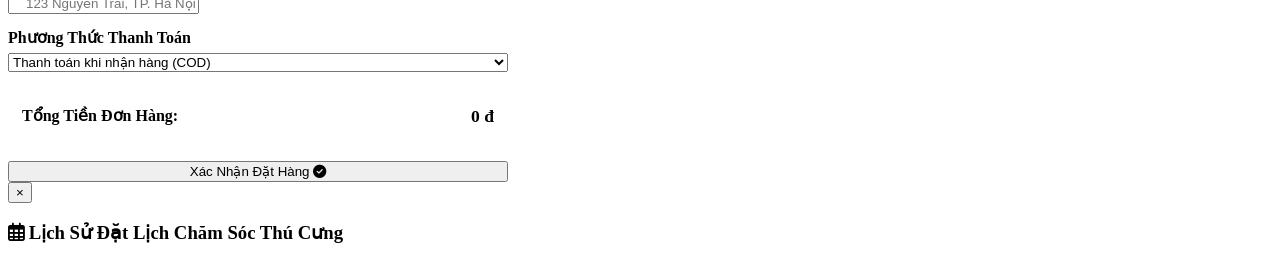
==== commit f0d98cc4: "Add delete pet buttons on cards, edit modal, and bulk delete custom pets" ====
--- a/wwwroot/index.html
+++ b/wwwroot/index.html
@@ -141,6 +141,9 @@
             <button class="btn btn-primary btn-sm" onclick="openPetModal()">
               <i class="fas fa-plus"></i> Thêm Thú Cưng
             </button>
+            <button class="btn btn-secondary btn-sm" style="color: var(--danger); border-color: rgba(239, 68, 68, 0.35);" onclick="deleteCustomPets()" title="Xóa toàn bộ các hồ sơ thú cưng đã nhập thêm">
+              <i class="fas fa-trash-alt"></i> Xóa Pet Đã Nhập
+            </button>
           </div>
         </div>
 
@@ -277,9 +280,12 @@
       <!-- Sub Tab 1: Pets CRUD Table -->
       <div id="adminTabPets" class="admin-tab-content">
         <div class="data-table-container">
-          <div style="display: flex; justify-content: space-between; align-items: center; margin-bottom: 16px;">
+          <div style="display: flex; justify-content: space-between; align-items: center; margin-bottom: 16px; flex-wrap: wrap; gap: 10px;">
             <h3 style="font-size: 1.2rem; font-weight: 800;">Danh Sách Hồ Sơ Thú Cưng (CRUD)</h3>
-            <button class="btn btn-primary btn-sm" onclick="openPetModal()"><i class="fas fa-plus"></i> Thêm Thú Cưng Mới</button>
+            <div style="display: flex; gap: 8px; flex-wrap: wrap;">
+              <button class="btn btn-secondary btn-sm" style="color: var(--danger); border-color: rgba(239, 68, 68, 0.35);" onclick="deleteCustomPets()"><i class="fas fa-trash-alt"></i> Xóa Tất Cả Pet Đã Nhập</button>
+              <button class="btn btn-primary btn-sm" onclick="openPetModal()"><i class="fas fa-plus"></i> Thêm Thú Cưng Mới</button>
+            </div>
           </div>
           <table class="data-table">
             <thead>
@@ -430,7 +436,10 @@
           <label style="font-weight: 600; display: block; margin-bottom: 6px;">Ghi Chú Sức Khỏe</label>
           <textarea id="addPetNotes" class="form-control" rows="2" placeholder="Tình trạng tiêm vắc-xin, ăn uống..." style="padding-left: 16px; border-radius: var(--radius-md);"></textarea>
         </div>
-        <button type="submit" class="btn btn-primary" style="width: 100%;">Lưu Hồ Sơ Thú Cưng</button>
+        <div style="display: flex; gap: 10px;">
+          <button type="submit" class="btn btn-primary" style="flex: 1;">Lưu Hồ Sơ Thú Cưng</button>
+          <button type="button" id="deletePetModalBtn" class="btn btn-secondary" style="display: none; color: var(--danger); border-color: rgba(239, 68, 68, 0.4);" onclick="deletePetFromModal()"><i class="fas fa-trash-alt"></i> Xóa Hồ Sơ</button>
+        </div>
       </form>
     </div>
   </div>
